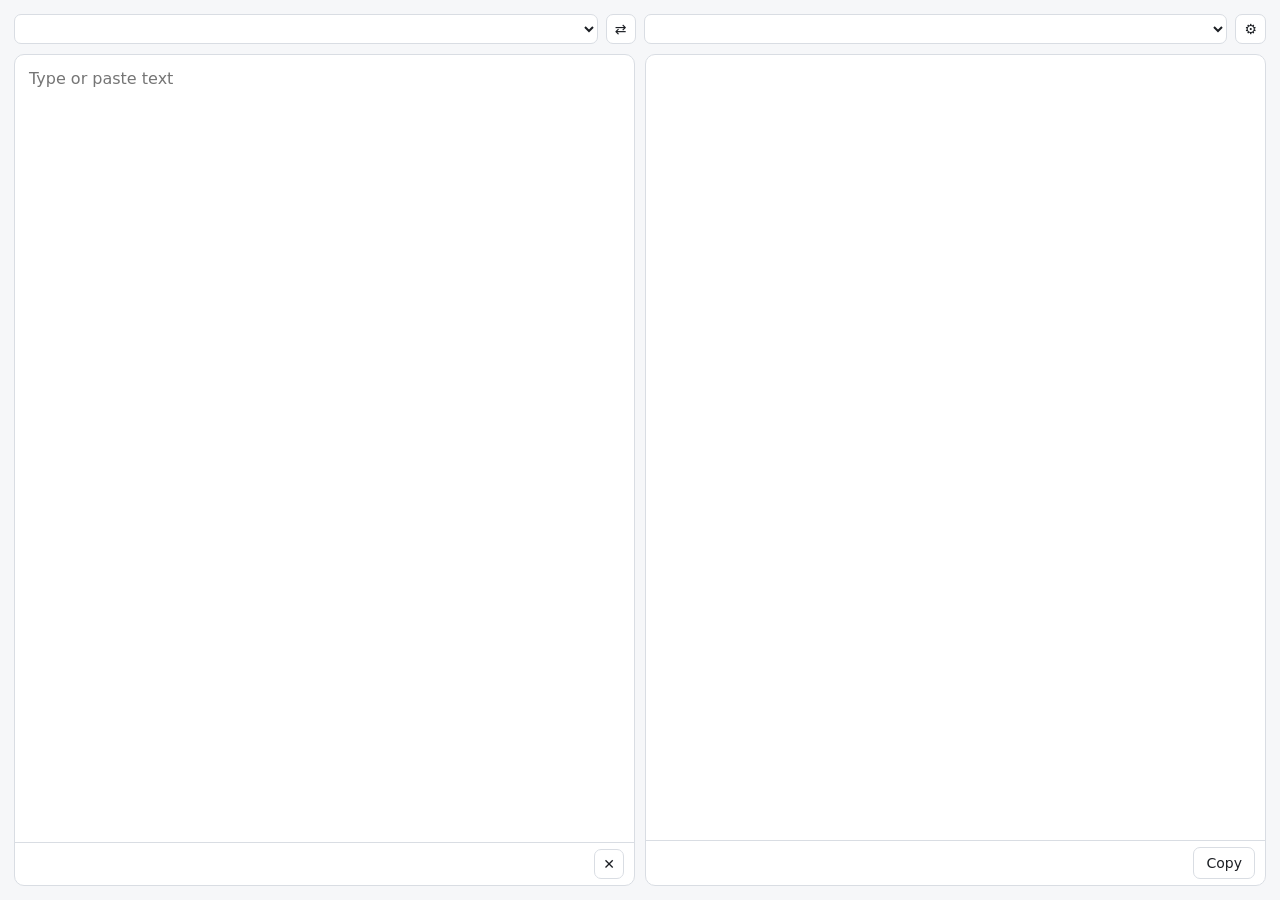
==== ui/index.html @ 9e336d84 "Initial commit: Windows tray translator (Tauri v2 + Rust) - Hotkeys for a translation popup, in-plac" ====
<!doctype html>
<html lang="en">
<head>
  <meta charset="utf-8">
  <meta name="viewport" content="width=device-width, initial-scale=1">
  <title>Translator</title>
  <link rel="stylesheet" href="common.css">
  <style>
    body { height: 100vh; display: flex; flex-direction: column; padding: 14px; gap: 10px; }
    .bar { display: flex; align-items: center; gap: 8px; }
    .bar select { flex: 1; min-width: 0; }
    .bar .spacer { flex: 1; }
    .panes { flex: 1; display: grid; grid-template-columns: 1fr 1fr; gap: 10px; min-height: 0; }
    .pane {
      display: flex; flex-direction: column; background: var(--surface);
      border: 1px solid var(--border); border-radius: var(--radius); min-height: 0;
    }
    textarea, .output {
      flex: 1; border: 0; background: transparent; resize: none; padding: 12px 14px;
      font-size: 16px; line-height: 1.5; overflow: auto; white-space: pre-wrap; word-wrap: break-word;
    }
    textarea:focus { outline: none; }
    .pane-foot { display: flex; align-items: center; gap: 8px; padding: 6px 10px; border-top: 1px solid var(--border); min-height: 38px; }
    .pane-foot .info { flex: 1; font-size: 12px; }
    @media (max-width: 640px) { .panes { grid-template-columns: 1fr; } }
  </style>
</head>
<body>
  <div class="bar">
    <select id="source" aria-label="Source language"></select>
    <button id="swap" class="icon" title="Swap languages" aria-label="Swap languages">⇄</button>
    <select id="target" aria-label="Target language"></select>
    <button id="settings" class="icon" title="Settings" aria-label="Settings">⚙</button>
  </div>
  <div class="panes">
    <div class="pane">
      <textarea id="input" placeholder="Type or paste text" autofocus spellcheck="false"></textarea>
      <div class="pane-foot">
        <span id="detected" class="info muted"></span>
        <button id="clear" class="icon" title="Clear">✕</button>
      </div>
    </div>
    <div class="pane">
      <div id="output" class="output" aria-live="polite"></div>
      <div class="pane-foot">
        <span id="status" class="info muted"></span>
        <button id="copy">Copy</button>
      </div>
    </div>
  </div>
  <script src="languages.js"></script>
  <script src="main.js"></script>
</body>
</html>
---- ui/common.css ----
:root {
  --bg: #f6f7f9;
  --surface: #ffffff;
  --surface-2: #eef0f3;
  --text: #1c1f24;
  --muted: #646b75;
  --border: #d9dde3;
  --accent: #2f6fde;
  --accent-text: #ffffff;
  --danger: #c4342d;
  --ok: #1f8a4c;
  --radius: 10px;
  color-scheme: light;
}

@media (prefers-color-scheme: dark) {
  :root:not([data-theme="light"]) {
    --bg: #17191d;
    --surface: #202328;
    --surface-2: #2a2e34;
    --text: #e8eaed;
    --muted: #9aa1ab;
    --border: #363b43;
    --accent: #5b92f0;
    --accent-text: #0d1117;
    --danger: #f0716a;
    --ok: #55c58a;
    color-scheme: dark;
  }
}

:root[data-theme="dark"] {
  --bg: #17191d;
  --surface: #202328;
  --surface-2: #2a2e34;
  --text: #e8eaed;
  --muted: #9aa1ab;
  --border: #363b43;
  --accent: #5b92f0;
  --accent-text: #0d1117;
  --danger: #f0716a;
  --ok: #55c58a;
  color-scheme: dark;
}

* { box-sizing: border-box; }

html, body {
  margin: 0;
  font: 14px/1.45 "Segoe UI Variable Text", "Segoe UI", system-ui, sans-serif;
  color: var(--text);
}

body { background: var(--bg); }

button, select, input, textarea { font: inherit; color: inherit; }

button {
  border: 1px solid var(--border);
  background: var(--surface);
  border-radius: 7px;
  padding: 5px 12px;
  cursor: pointer;
}
button:hover { background: var(--surface-2); }
button.primary { background: var(--accent); border-color: var(--accent); color: var(--accent-text); }
button.primary:hover { filter: brightness(1.08); }
button.icon { padding: 4px 8px; }

select, input[type="text"], input[type="number"] {
  border: 1px solid var(--border);
  background: var(--surface);
  border-radius: 7px;
  padding: 5px 8px;
}

:focus-visible { outline: 2px solid var(--accent); outline-offset: 1px; }

.muted { color: var(--muted); }
.error { color: var(--danger); }
.ok { color: var(--ok); }
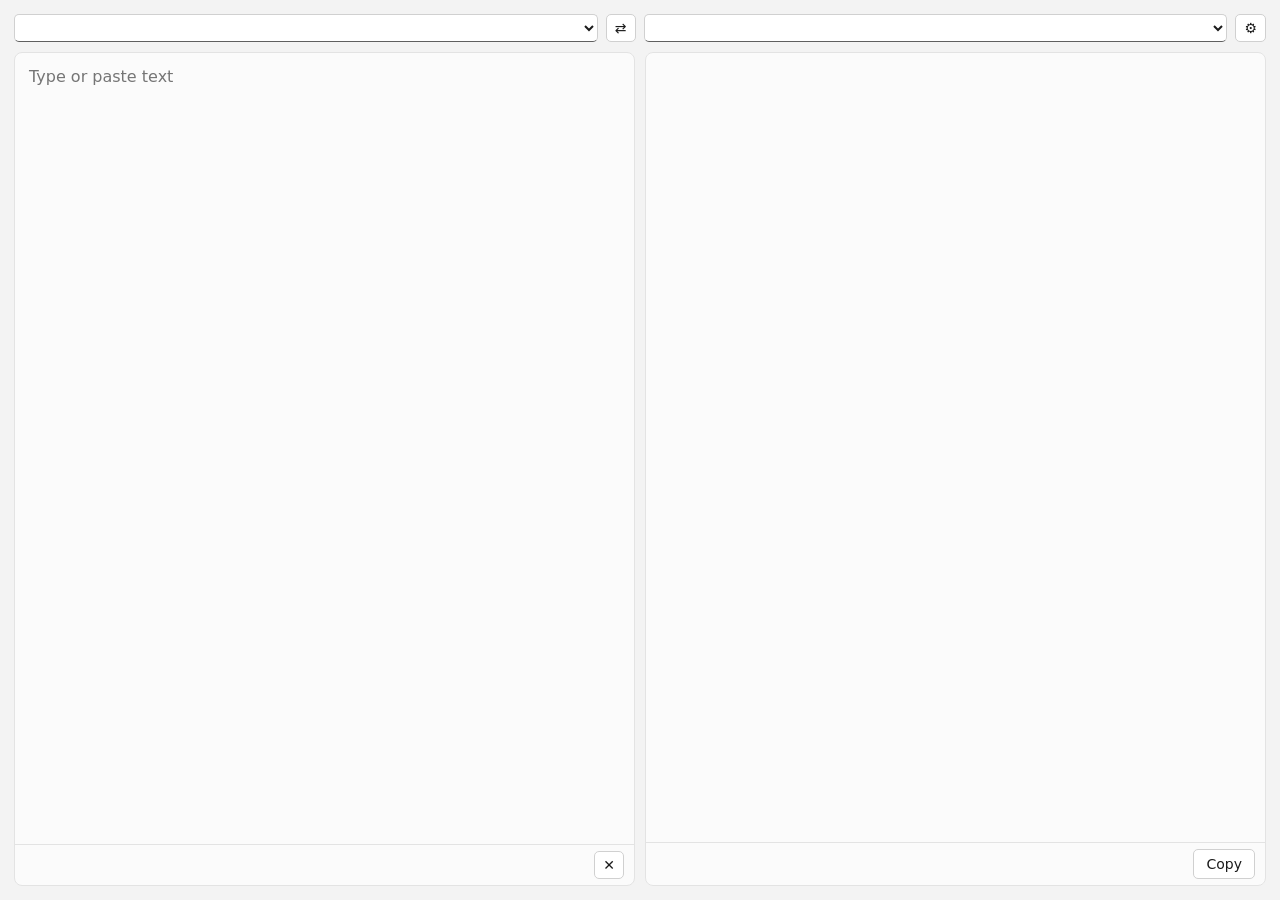
==== commit 65bc36b5: "Follow the Windows theme - Use the Windows accent colour (live updates via UISettings.ColorValuesCha" ====
--- a/ui/index.html
+++ b/ui/index.html
@@ -3,8 +3,9 @@
 <head>
   <meta charset="utf-8">
   <meta name="viewport" content="width=device-width, initial-scale=1">
-  <title>Translator</title>
+  <title>Lens of Babel Translator</title>
   <link rel="stylesheet" href="common.css">
+  <script src="theme.js" defer></script>
   <style>
     body { height: 100vh; display: flex; flex-direction: column; padding: 14px; gap: 10px; }
     .bar { display: flex; align-items: center; gap: 8px; }
--- a/ui/common.css
+++ b/ui/common.css
@@ -1,45 +1,54 @@
+/* Colours follow the Windows theme:
+   - light/dark via prefers-color-scheme (Windows "app mode"), or the Settings override;
+   - accent via --win-accent-* set by theme.js from the Windows accent colour. */
 :root {
-  --bg: #f6f7f9;
-  --surface: #ffffff;
-  --surface-2: #eef0f3;
-  --text: #1c1f24;
-  --muted: #646b75;
-  --border: #d9dde3;
-  --accent: #2f6fde;
+  --bg: #f3f3f3;
+  --surface: #fbfbfb;
+  --surface-2: #f0f0f0;
+  --control: #ffffff;
+  --text: #1b1b1b;
+  --muted: #5f5f5f;
+  --border: #e3e3e3;
+  --control-border: #d0d0d0;
+  --accent: var(--win-accent-dark, #005fb8);
   --accent-text: #ffffff;
-  --danger: #c4342d;
-  --ok: #1f8a4c;
-  --radius: 10px;
+  --danger: #c42b1c;
+  --ok: #0f7b0f;
+  --radius: 8px;
   color-scheme: light;
 }
 
 @media (prefers-color-scheme: dark) {
   :root:not([data-theme="light"]) {
-    --bg: #17191d;
-    --surface: #202328;
-    --surface-2: #2a2e34;
-    --text: #e8eaed;
-    --muted: #9aa1ab;
-    --border: #363b43;
-    --accent: #5b92f0;
-    --accent-text: #0d1117;
-    --danger: #f0716a;
-    --ok: #55c58a;
+    --bg: #202020;
+    --surface: #2b2b2b;
+    --surface-2: #333333;
+    --control: #2d2d2d;
+    --text: #ffffff;
+    --muted: #b8b8b8;
+    --border: #3a3a3a;
+    --control-border: #454545;
+    --accent: var(--win-accent-light, #60cdff);
+    --accent-text: #000000;
+    --danger: #ff99a4;
+    --ok: #6ccb5f;
     color-scheme: dark;
   }
 }
 
 :root[data-theme="dark"] {
-  --bg: #17191d;
-  --surface: #202328;
-  --surface-2: #2a2e34;
-  --text: #e8eaed;
-  --muted: #9aa1ab;
-  --border: #363b43;
-  --accent: #5b92f0;
-  --accent-text: #0d1117;
-  --danger: #f0716a;
-  --ok: #55c58a;
+  --bg: #202020;
+  --surface: #2b2b2b;
+  --surface-2: #333333;
+  --control: #2d2d2d;
+  --text: #ffffff;
+  --muted: #b8b8b8;
+  --border: #3a3a3a;
+  --control-border: #454545;
+  --accent: var(--win-accent-light, #60cdff);
+  --accent-text: #000000;
+  --danger: #ff99a4;
+  --ok: #6ccb5f;
   color-scheme: dark;
 }
 
@@ -56,26 +65,44 @@
 button, select, input, textarea { font: inherit; color: inherit; }
 
 button {
-  border: 1px solid var(--border);
-  background: var(--surface);
-  border-radius: 7px;
-  padding: 5px 12px;
+  border: 1px solid var(--control-border);
+  background: var(--control);
+  border-radius: 5px;
+  padding: 4px 12px;
   cursor: pointer;
 }
 button:hover { background: var(--surface-2); }
+button:active { opacity: 0.85; }
 button.primary { background: var(--accent); border-color: var(--accent); color: var(--accent-text); }
 button.primary:hover { filter: brightness(1.08); }
-button.icon { padding: 4px 8px; }
+button.icon { padding: 3px 8px; }
 
 select, input[type="text"], input[type="number"] {
-  border: 1px solid var(--border);
-  background: var(--surface);
-  border-radius: 7px;
-  padding: 5px 8px;
+  border: 1px solid var(--control-border);
+  border-bottom-color: var(--muted);
+  background: var(--control);
+  border-radius: 5px;
+  padding: 4px 8px;
 }
 
+input[type="checkbox"] { accent-color: var(--accent); width: 16px; height: 16px; }
+
+::selection { background: var(--accent); color: var(--accent-text); }
+
 :focus-visible { outline: 2px solid var(--accent); outline-offset: 1px; }
+
+/* Thin Windows-style scrollbars. */
+::-webkit-scrollbar { width: 10px; height: 10px; }
+::-webkit-scrollbar-thumb { background: var(--control-border); border-radius: 5px; border: 3px solid transparent; background-clip: content-box; }
+::-webkit-scrollbar-thumb:hover { background: var(--muted); background-clip: content-box; }
+::-webkit-scrollbar-track { background: transparent; }
 
 .muted { color: var(--muted); }
 .error { color: var(--danger); }
 .ok { color: var(--ok); }
+
+/* Windows high-contrast themes: let the system colours take over. */
+@media (forced-colors: active) {
+  button, select, input { border: 1px solid ButtonText; }
+  button.primary { background: Highlight; color: HighlightText; }
+}
